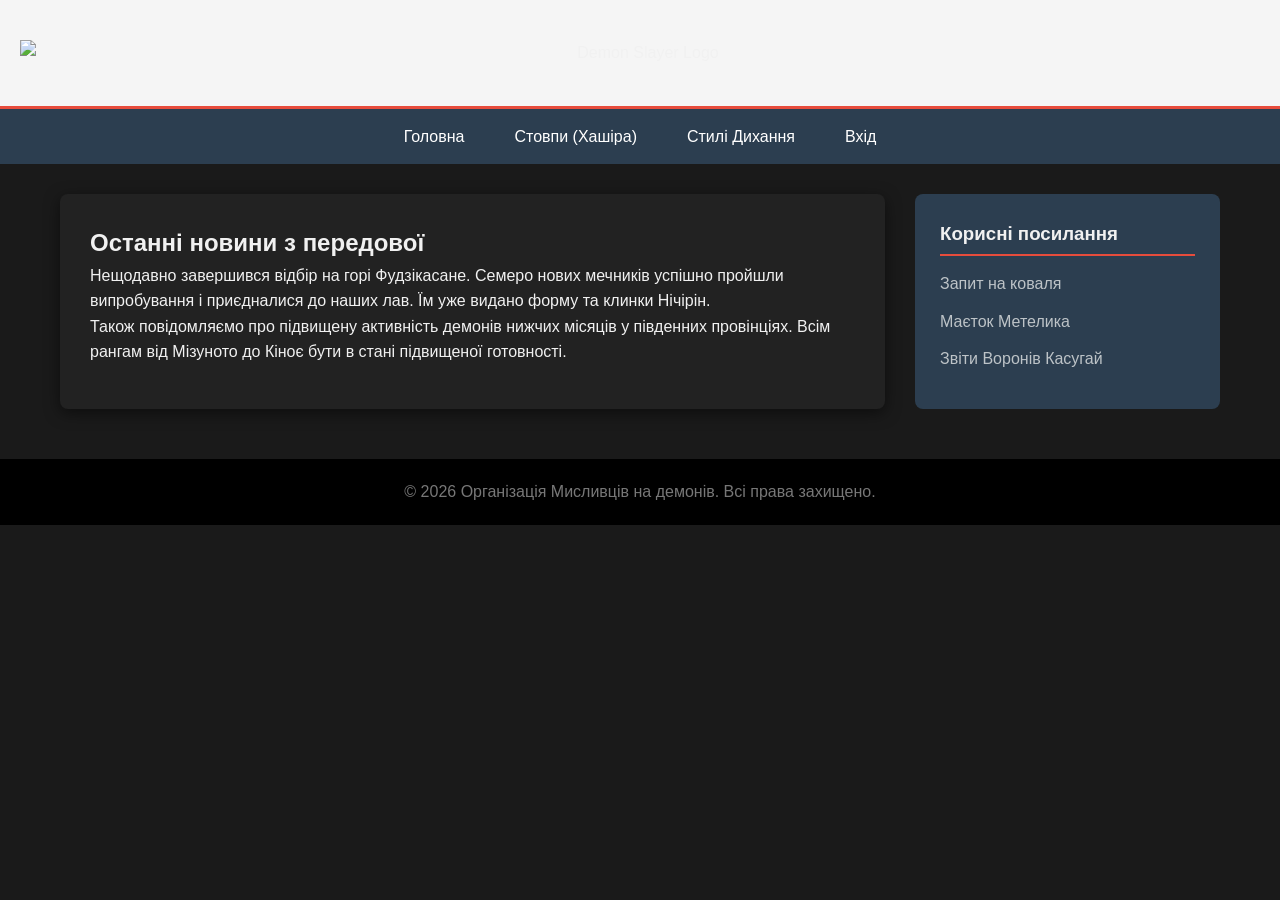
==== index.html @ 03c3a99c "Фінальна версія: створено HTML, CSS, JS, додано логотип" ====
<!DOCTYPE html>
<html lang="uk">
<head>
    <meta charset="UTF-8">
    <meta name="viewport" content="width=device-width, initial-scale=1.0">
    <title>Штаб Мисливців на демонів</title>
    <link rel="stylesheet" href="style.css">
    <link rel="icon" type="image/jpeg" href="logo.png">
</head>
<body>

    <header>
        <img src="logo.png" alt="Demon Slayer Logo" class="main-logo">
    </header>

    <nav>
        <ul>
            <li><a href="#">Головна</a></li>
            <li><a href="#">Стовпи (Хашіра)</a></li>
            <li><a href="#">Стилі Дихання</a></li>
            <li><a href="#" id="loginBtn">Вхід</a></li>
        </ul>
    </nav>

    <div class="container">
        <main>
            <article>
                <h2>Останні новини з передової</h2>
                <div class="content-placeholder">
                    <p>Нещодавно завершився відбір на горі Фудзікасане. Семеро нових мечників успішно пройшли випробування і приєдналися до наших лав. Їм уже видано форму та клинки Нічірін.</p>
                    <p>Також повідомляємо про підвищену активність демонів нижчих місяців у південних провінціях. Всім рангам від Мізуното до Кіноє бути в стані підвищеної готовності.</p>
                </div>
            </article>
        </main>

        <aside>
            <h3>Корисні посилання</h3>
            <ul>
                <li><a href="#">Запит на коваля</a></li>
                <li><a href="#">Маєток Метелика</a></li>
                <li><a href="#">Звіти Воронів Касугай</a></li>
            </ul>
        </aside>
    </div>

    <footer>
        <p>&copy; 2026 Організація Мисливців на демонів. Всі права захищено.</p>
    </footer>

    <div id="loginModal" class="modal">
        <div class="modal-content">
            <span class="close">&times;</span>
            <h2>Авторизація</h2>
            <form id="loginForm">
                <label for="username"><b>Нікнейм</b></label>
                <input type="text" placeholder="Введіть нік" id="username" required>
                
                <label for="password"><b>Пароль</b></label>
                <input type="password" placeholder="Введіть пароль" id="password" required>
                
                <button type="submit">Увійти</button>
                <p id="errorMessage" class="error-text"></p>
            </form>
        </div>
    </div>

    <script src="script.js"></script>
</body>
</html>
---- style.css ----
* {
    box-sizing: border-box;
    margin: 0;
    padding: 0;
}

body {
    font-family: 'Segoe UI', Tahoma, Geneva, Verdana, sans-serif;
    background-color: #1a1a1a;
    color: #f1f1f1;
    line-height: 1.6;
}

header {
    background: #f5f5f5;
    padding: 40px 20px;
    text-align: center;
    border-bottom: 3px solid #e74c3c;
}

.main-logo {
    max-height: 180px;
    width: auto;
    display: block;
    margin: 0 auto;
}

nav {
    background: #2c3e50;
    position: sticky;
    top: 0;
    z-index: 100;
}

nav ul {
    list-style: none;
    display: flex;
    justify-content: center;
}

nav ul li a {
    color: #fff;
    text-decoration: none;
    padding: 15px 25px;
    display: block;
    transition: 0.3s;
}

nav ul li a:hover {
    background: #e74c3c;
}

.container {
    display: flex;
    max-width: 1200px;
    margin: 30px auto;
    gap: 30px;
    padding: 0 20px;
}

main {
    flex: 3;
    background: #222;
    padding: 30px;
    border-radius: 8px;
    box-shadow: 0 4px 15px rgba(0,0,0,0.5);
}

aside {
    flex: 1;
    background: #2c3e50;
    padding: 25px;
    border-radius: 8px;
    height: fit-content;
}

aside h3 {
    margin-bottom: 15px;
    border-bottom: 2px solid #e74c3c;
    padding-bottom: 5px;
}

aside ul {
    list-style: none;
}

aside ul li {
    margin-bottom: 12px;
}

aside ul li a {
    color: #bdc3c7;
    text-decoration: none;
}

aside ul li a:hover {
    color: #e74c3c;
}

footer {
    background: #000;
    color: #777;
    text-align: center;
    padding: 20px;
    margin-top: 50px;
}

.modal {
    display: none;
    position: fixed;
    z-index: 1000;
    left: 0;
    top: 0;
    width: 100%;
    height: 100%;
    background-color: rgba(0,0,0,0.8);
}

.modal-content {
    background-color: #fff;
    color: #333;
    margin: 10% auto;
    padding: 30px;
    width: 90%;
    max-width: 400px;
    border-radius: 10px;
    position: relative;
}

.close {
    position: absolute;
    right: 20px;
    top: 10px;
    color: #aaa;
    font-size: 28px;
    font-weight: bold;
    cursor: pointer;
}

.close:hover {
    color: #000;
}

input[type="text"], input[type="password"] {
    width: 100%;
    padding: 12px;
    margin: 15px 0;
    border: 1px solid #ccc;
    border-radius: 4px;
}

button {
    width: 100%;
    padding: 12px;
    background: #e74c3c;
    color: white;
    border: none;
    border-radius: 4px;
    cursor: pointer;
    font-weight: bold;
}

button:hover {
    background: #c0392b;
}

.error-text {
    color: #e74c3c;
    margin-top: 15px;
    text-align: center;
    display: none;
}

@media (max-width: 768px) {
    .container {
        flex-direction: column;
    }
    nav ul {
        flex-direction: column;
        text-align: center;
    }
    .main-logo {
        max-height: 120px;
    }
}
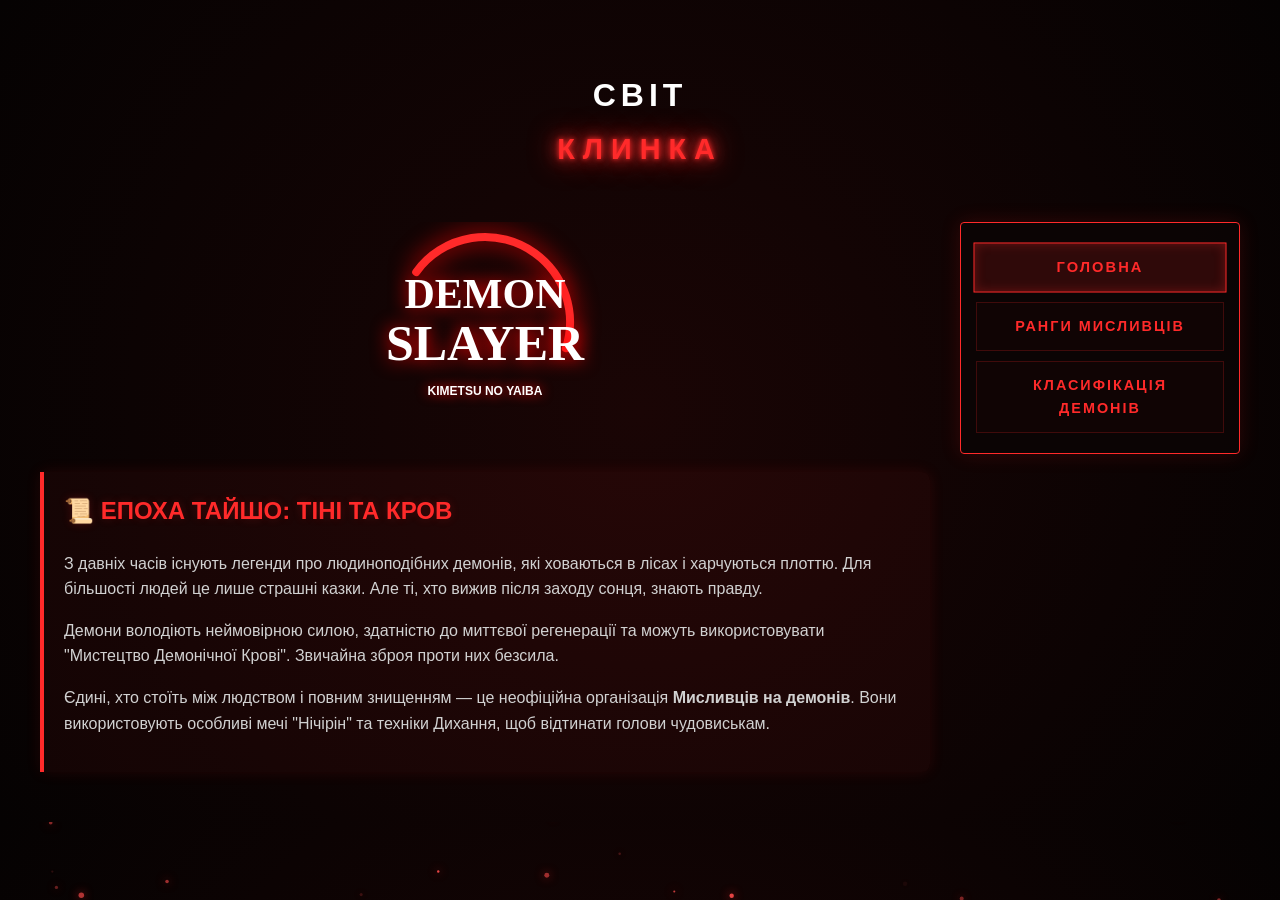
==== commit 0cb7b470: "Тест команди по активації гіта" ====
--- a/index.html
+++ b/index.html
@@ -3,65 +3,36 @@
 <head>
     <meta charset="UTF-8">
     <meta name="viewport" content="width=device-width, initial-scale=1.0">
-    <title>Штаб Мисливців на демонів</title>
+    <title>Головна | Архів Мисливців</title>
     <link rel="stylesheet" href="style.css">
-    <link rel="icon" type="image/jpeg" href="logo.png">
 </head>
 <body>
+    <canvas id="sparks-canvas"></canvas> <div class="layout-wrapper">
+        <header class="header">
+            <h1>
+                <span class="glitch-word" data-text="СВІТ">СВІТ</span>
+                <span class="neon-word">КЛИНКА</span>
+            </h1>
+        </header>
 
-    <header>
-        <img src="logo.png" alt="Demon Slayer Logo" class="main-logo">
-    </header>
+        <main class="main-display-row">
+            <div class="content-area">
+                <canvas id="neon-logo"></canvas>
+                
+                <div class="intro-text-block">
+                    <h2>📜 ЕПОХА ТАЙШО: ТІНІ ТА КРОВ</h2>
+                    <p>З давніх часів існують легенди про людиноподібних демонів, які ховаються в лісах і харчуються плоттю. Для більшості людей це лише страшні казки. Але ті, хто вижив після заходу сонця, знають правду.</p>
+                    <p>Демони володіють неймовірною силою, здатністю до миттєвої регенерації та можуть використовувати "Мистецтво Демонічної Крові". Звичайна зброя проти них безсила.</p>
+                    <p>Єдині, хто стоїть між людством і повним знищенням — це неофіційна організація <b>Мисливців на демонів</b>. Вони використовують особливі мечі "Нічірін" та техніки Дихання, щоб відтинати голови чудовиськам.</p>
+                </div>
+            </div>
 
-    <nav>
-        <ul>
-            <li><a href="#">Головна</a></li>
-            <li><a href="#">Стовпи (Хашіра)</a></li>
-            <li><a href="#">Стилі Дихання</a></li>
-            <li><a href="#" id="loginBtn">Вхід</a></li>
-        </ul>
-    </nav>
-
-    <div class="container">
-        <main>
-            <article>
-                <h2>Останні новини з передової</h2>
-                <div class="content-placeholder">
-                    <p>Нещодавно завершився відбір на горі Фудзікасане. Семеро нових мечників успішно пройшли випробування і приєдналися до наших лав. Їм уже видано форму та клинки Нічірін.</p>
-                    <p>Також повідомляємо про підвищену активність демонів нижчих місяців у південних провінціях. Всім рангам від Мізуното до Кіноє бути в стані підвищеної готовності.</p>
-                </div>
-            </article>
+            <aside class="sidebar-right">
+                <a href="index.html" class="terminal-btn">ГОЛОВНА</a>
+                <a href="hunters.html" class="terminal-btn">РАНГИ МИСЛИВЦІВ</a>
+                <a href="demons.html" class="terminal-btn">КЛАСИФІКАЦІЯ ДЕМОНІВ</a>
+            </aside>
         </main>
-
-        <aside>
-            <h3>Корисні посилання</h3>
-            <ul>
-                <li><a href="#">Запит на коваля</a></li>
-                <li><a href="#">Маєток Метелика</a></li>
-                <li><a href="#">Звіти Воронів Касугай</a></li>
-            </ul>
-        </aside>
-    </div>
-
-    <footer>
-        <p>&copy; 2026 Організація Мисливців на демонів. Всі права захищено.</p>
-    </footer>
-
-    <div id="loginModal" class="modal">
-        <div class="modal-content">
-            <span class="close">&times;</span>
-            <h2>Авторизація</h2>
-            <form id="loginForm">
-                <label for="username"><b>Нікнейм</b></label>
-                <input type="text" placeholder="Введіть нік" id="username" required>
-                
-                <label for="password"><b>Пароль</b></label>
-                <input type="password" placeholder="Введіть пароль" id="password" required>
-                
-                <button type="submit">Увійти</button>
-                <p id="errorMessage" class="error-text"></p>
-            </form>
-        </div>
     </div>
 
     <script src="script.js"></script>
--- a/style.css
+++ b/style.css
@@ -1,185 +1,109 @@
-* {
-    box-sizing: border-box;
+:root {
+    --bg-dark: #050202;
+    --accent: #ff2a2a;
+    --accent-dim: rgba(255, 42, 42, 0.2);
+    --text-main: #d1d1d1;
+    --glitch-red: #ff0000;
+    --glitch-blue: #8a0303;
+}
+
+body, html {
     margin: 0;
     padding: 0;
-}
-
-body {
-    font-family: 'Segoe UI', Tahoma, Geneva, Verdana, sans-serif;
-    background-color: #1a1a1a;
-    color: #f1f1f1;
+    background: var(--bg-dark);
+    background-image: radial-gradient(circle at center, #1a0505 0%, #050202 100%);
+    color: var(--text-main);
+    font-family: 'Segoe UI', Roboto, sans-serif;
+    overflow-x: hidden;
     line-height: 1.6;
 }
 
-header {
-    background: #f5f5f5;
-    padding: 40px 20px;
-    text-align: center;
-    border-bottom: 3px solid #e74c3c;
+#sparks-canvas {
+    position: fixed;
+    top: 0; left: 0;
+    width: 100%; height: 100%;
+    z-index: -1;
+    pointer-events: none;
 }
 
-.main-logo {
-    max-height: 180px;
-    width: auto;
-    display: block;
-    margin: 0 auto;
+.layout-wrapper {
+    max-width: 1200px; 
+    margin: 30px auto;
+    padding: 20px;
+    display: flex;
+    flex-direction: column;
+    gap: 30px;
 }
 
-nav {
-    background: #2c3e50;
-    position: sticky;
-    top: 0;
-    z-index: 100;
+.header { text-align: center; padding: 20px 0; }
+.header h1 { margin: 0; font-size: 2rem; letter-spacing: 5px; text-transform: uppercase; }
+
+.glitch-word {
+    color: white; position: relative; display: inline-block;
+    animation: glitch-pulse 5s infinite alternate;
+}
+.glitch-word::before, .glitch-word::after {
+    content: attr(data-text); position: absolute; top: 0; left: 0; width: 100%; height: 100%; opacity: 0.8;
+}
+.glitch-word::before { color: var(--glitch-red); z-index: -1; transform: translate(-2px, 2px); }
+.glitch-word::after { color: var(--glitch-blue); z-index: -2; transform: translate(2px, -2px); }
+
+.neon-word {
+    display: block; font-weight: 800; color: var(--accent); font-size: 1.8rem; letter-spacing: 8px; margin-top: 5px;
+    text-shadow: 0 0 5px var(--accent), 0 0 15px var(--accent), 0 0 30px var(--accent);
 }
 
-nav ul {
-    list-style: none;
-    display: flex;
-    justify-content: center;
+.main-display-row { display: flex; gap: 30px; align-items: flex-start; }
+.content-area { flex: 1; display: flex; flex-direction: column; gap: 20px; }
+
+.intro-text-block {
+    background: rgba(255, 42, 42, 0.05);
+    border-left: 4px solid var(--accent);
+    padding: 20px;
+    border-radius: 0 8px 8px 0;
+    box-shadow: 0 0 15px rgba(255, 42, 42, 0.1);
+}
+.intro-text-block h2 { color: var(--accent); margin-top: 0; text-shadow: 0 0 10px var(--accent-dim); }
+
+.sidebar-right {
+    width: 280px; flex-shrink: 0; border: 1px solid var(--accent); padding: 20px 15px;
+    background: rgba(11, 5, 5, 0.95); border-radius: 4px; display: flex; flex-direction: column; gap: 10px;
+    box-shadow: 0 0 20px rgba(255, 42, 42, 0.15); box-sizing: border-box;
 }
 
-nav ul li a {
-    color: #fff;
-    text-decoration: none;
-    padding: 15px 25px;
-    display: block;
-    transition: 0.3s;
+.terminal-btn {
+    display: block; width: 100%; box-sizing: border-box; padding: 12px 15px;
+    background: rgba(255, 42, 42, 0.02); border: 1px solid var(--accent-dim); color: var(--accent);
+    text-decoration: none; font-size: 0.9rem; font-weight: bold; text-align: center; letter-spacing: 2px;
+    transition: all 0.3s ease; text-transform: uppercase;
+}
+.terminal-btn:hover, .terminal-btn.active {
+    background: rgba(255, 42, 42, 0.15); border-color: var(--accent);
+    box-shadow: inset 0 0 10px rgba(255, 42, 42, 0.3); transform: scale(1.02);
 }
 
-nav ul li a:hover {
-    background: #e74c3c;
+.main-logo { width: 100%; max-width: 500px; display: block; margin: 0 auto 20px auto; border-radius: 8px; box-shadow: 0 0 20px rgba(255,42,42,0.3); }
+
+.demon-tier { border: 1px solid var(--accent); background: rgba(20, 5, 5, 0.8); margin-bottom: 30px; padding: 20px; border-radius: 8px; }
+.demon-tier h2 { text-align: center; color: #fff; text-shadow: 0 0 10px var(--accent); border-bottom: 2px solid var(--accent); padding-bottom: 10px; }
+
+.demon-card {
+    display: flex; gap: 20px; align-items: center; border-bottom: 1px solid rgba(255,42,42,0.2); padding: 15px 0;
+}
+.demon-card:last-child { border-bottom: none; }
+.demon-card img { width: 100px; height: 100px; object-fit: cover; border-radius: 50%; border: 2px solid var(--accent); }
+.demon-info h3 { margin: 0 0 5px 0; color: var(--accent); }
+
+@media screen and (max-width: 950px) {
+    .main-display-row { flex-direction: column !important; }
+    .sidebar-right { width: 100% !important; order: -1; }
+    .demon-card { flex-direction: column; text-align: center; }
 }
 
-.container {
-    display: flex;
-    max-width: 1200px;
-    margin: 30px auto;
-    gap: 30px;
-    padding: 0 20px;
-}
-
-main {
-    flex: 3;
-    background: #222;
-    padding: 30px;
-    border-radius: 8px;
-    box-shadow: 0 4px 15px rgba(0,0,0,0.5);
-}
-
-aside {
-    flex: 1;
-    background: #2c3e50;
-    padding: 25px;
-    border-radius: 8px;
-    height: fit-content;
-}
-
-aside h3 {
-    margin-bottom: 15px;
-    border-bottom: 2px solid #e74c3c;
-    padding-bottom: 5px;
-}
-
-aside ul {
-    list-style: none;
-}
-
-aside ul li {
-    margin-bottom: 12px;
-}
-
-aside ul li a {
-    color: #bdc3c7;
-    text-decoration: none;
-}
-
-aside ul li a:hover {
-    color: #e74c3c;
-}
-
-footer {
-    background: #000;
-    color: #777;
-    text-align: center;
-    padding: 20px;
-    margin-top: 50px;
-}
-
-.modal {
-    display: none;
-    position: fixed;
-    z-index: 1000;
-    left: 0;
-    top: 0;
-    width: 100%;
-    height: 100%;
-    background-color: rgba(0,0,0,0.8);
-}
-
-.modal-content {
-    background-color: #fff;
-    color: #333;
-    margin: 10% auto;
-    padding: 30px;
-    width: 90%;
-    max-width: 400px;
-    border-radius: 10px;
-    position: relative;
-}
-
-.close {
-    position: absolute;
-    right: 20px;
-    top: 10px;
-    color: #aaa;
-    font-size: 28px;
-    font-weight: bold;
-    cursor: pointer;
-}
-
-.close:hover {
-    color: #000;
-}
-
-input[type="text"], input[type="password"] {
-    width: 100%;
-    padding: 12px;
-    margin: 15px 0;
-    border: 1px solid #ccc;
-    border-radius: 4px;
-}
-
-button {
-    width: 100%;
-    padding: 12px;
-    background: #e74c3c;
-    color: white;
-    border: none;
-    border-radius: 4px;
-    cursor: pointer;
-    font-weight: bold;
-}
-
-button:hover {
-    background: #c0392b;
-}
-
-.error-text {
-    color: #e74c3c;
-    margin-top: 15px;
-    text-align: center;
-    display: none;
-}
-
-@media (max-width: 768px) {
-    .container {
-        flex-direction: column;
-    }
-    nav ul {
-        flex-direction: column;
-        text-align: center;
-    }
-    .main-logo {
-        max-height: 120px;
-    }
+#neon-logo {
+    display: block;
+    margin: 0 auto 30px auto;
+    max-width: 100%;
+    width: 400px;
+    height: 200px;
 }
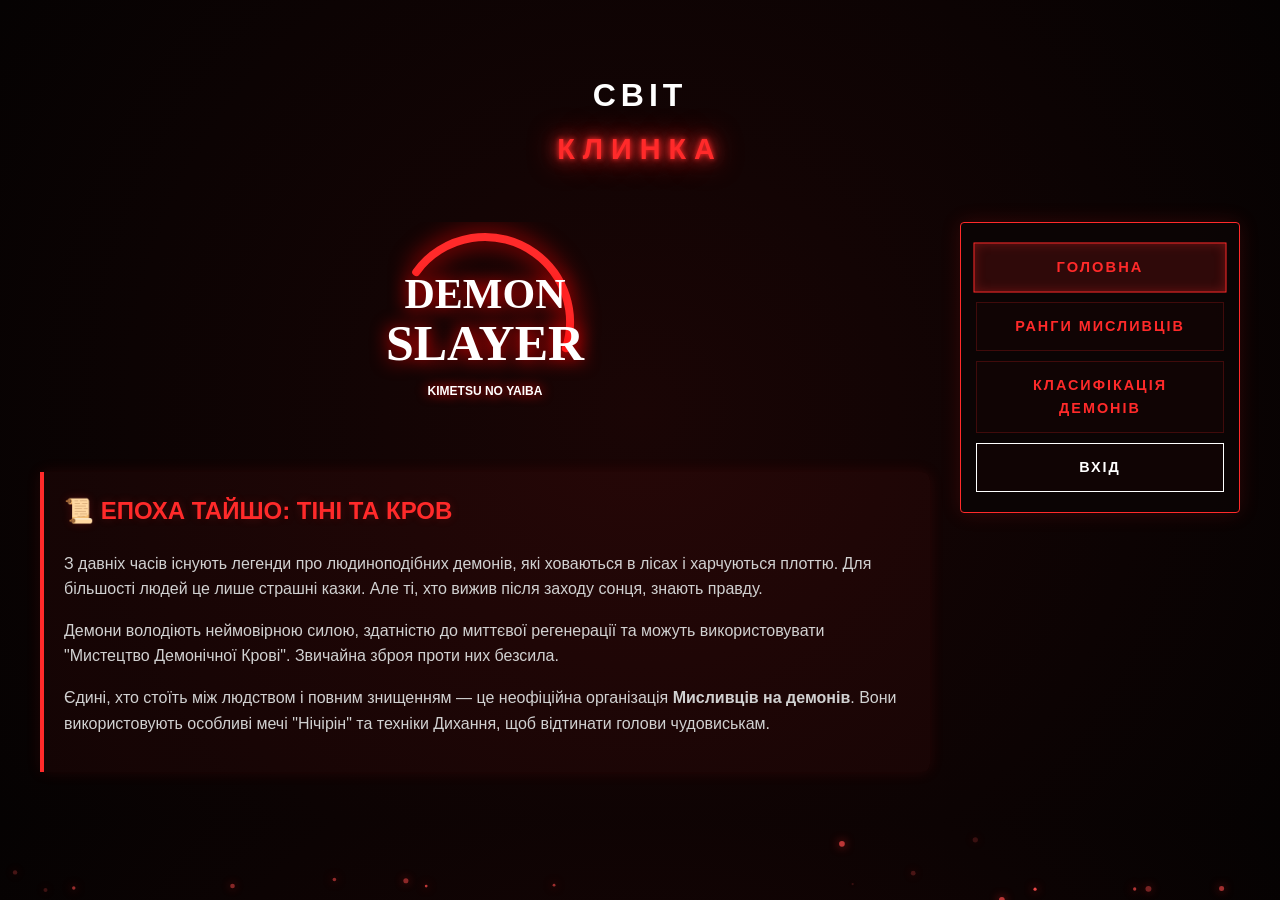
==== commit acd0a084: "Фінальна версія з формою входу" ====
--- a/index.html
+++ b/index.html
@@ -4,6 +4,7 @@
     <meta charset="UTF-8">
     <meta name="viewport" content="width=device-width, initial-scale=1.0">
     <title>Головна | Архів Мисливців</title>
+    <link rel="icon" href="logo.jpg" type="image/png">
     <link rel="stylesheet" href="style.css">
 </head>
 <body>
@@ -31,6 +32,7 @@
                 <a href="index.html" class="terminal-btn">ГОЛОВНА</a>
                 <a href="hunters.html" class="terminal-btn">РАНГИ МИСЛИВЦІВ</a>
                 <a href="demons.html" class="terminal-btn">КЛАСИФІКАЦІЯ ДЕМОНІВ</a>
+                <a href="#" id="login-btn" class="terminal-btn" style="border-color: #fff; color: #fff;">ВХІД</a>
             </aside>
         </main>
     </div>
--- a/style.css
+++ b/style.css
@@ -106,4 +106,66 @@
     max-width: 100%;
     width: 400px;
     height: 200px;
+}
+
+#photo-modal {
+    display: none;
+    position: fixed;
+    z-index: 9999;
+    left: 0;
+    top: 0;
+    width: 100%;
+    height: 100%;
+    background-color: rgba(5, 2, 2, 0.9);
+    backdrop-filter: blur(5px);
+    align-items: center;
+    justify-content: center;
+    opacity: 0;
+    transition: opacity 0.3s ease;
+}
+
+#photo-modal.active {
+    display: flex;
+    opacity: 1;
+}
+
+#modal-img-container {
+    position: relative;
+    transform: scale(0.5);
+    transition: transform 0.3s cubic-bezier(0.175, 0.885, 0.32, 1.275);
+}
+
+#photo-modal.active #modal-img-container {
+    transform: scale(1);
+}
+
+#modal-img {
+    width: 400px;
+    height: 400px;
+    object-fit: cover;
+    border-radius: 50%;
+    border: 4px solid var(--accent);
+    box-shadow: 0 0 40px rgba(255, 42, 42, 0.6);
+    display: block;
+}
+
+.close-modal-btn {
+    position: absolute;
+    top: -40px;
+    right: -40px;
+    color: var(--accent);
+    font-size: 40px;
+    cursor: pointer;
+    text-shadow: 0 0 10px var(--accent);
+    transition: 0.2s;
+}
+
+.close-modal-btn:hover {
+    color: #fff;
+    transform: scale(1.2);
+}
+
+@media screen and (max-width: 600px) {
+    #modal-img { width: 300px; height: 300px; }
+    .close-modal-btn { top: -50px; right: 0px; }
 }
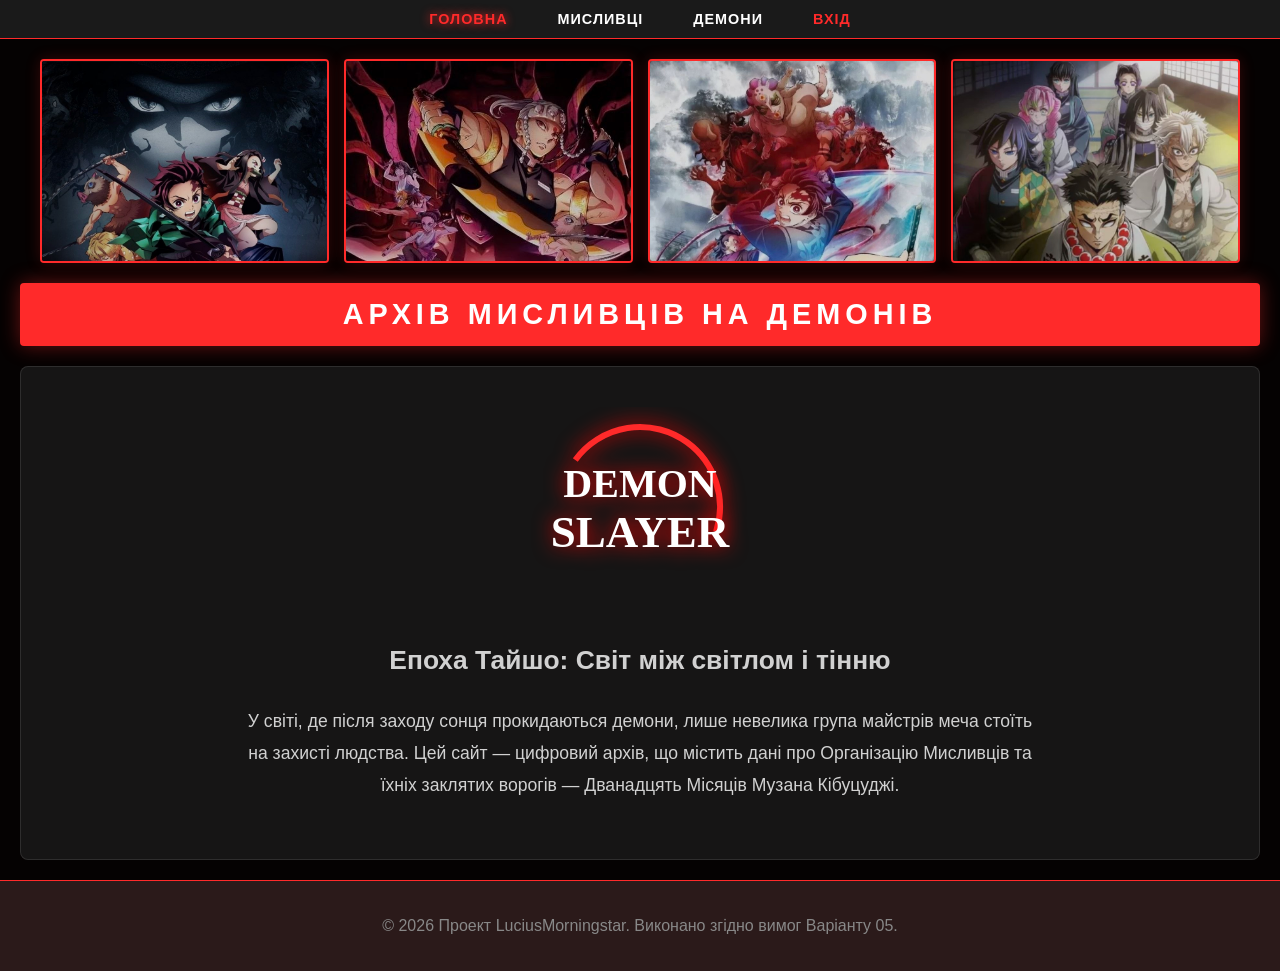
==== commit 4ab805f8: "Фінальна версія" ====
--- a/index.html
+++ b/index.html
@@ -3,39 +3,44 @@
 <head>
     <meta charset="UTF-8">
     <meta name="viewport" content="width=device-width, initial-scale=1.0">
-    <title>Головна | Архів Мисливців</title>
-    <link rel="icon" href="logo.jpg" type="image/png">
+    <title>Світ Клинка | Головна</title>
     <link rel="stylesheet" href="style.css">
 </head>
 <body>
-    <canvas id="sparks-canvas"></canvas> <div class="layout-wrapper">
-        <header class="header">
-            <h1>
-                <span class="glitch-word" data-text="СВІТ">СВІТ</span>
-                <span class="neon-word">КЛИНКА</span>
-            </h1>
-        </header>
+    <canvas id="sparks-canvas"></canvas>
 
-        <main class="main-display-row">
-            <div class="content-area">
-                <canvas id="neon-logo"></canvas>
-                
-                <div class="intro-text-block">
-                    <h2>📜 ЕПОХА ТАЙШО: ТІНІ ТА КРОВ</h2>
-                    <p>З давніх часів існують легенди про людиноподібних демонів, які ховаються в лісах і харчуються плоттю. Для більшості людей це лише страшні казки. Але ті, хто вижив після заходу сонця, знають правду.</p>
-                    <p>Демони володіють неймовірною силою, здатністю до миттєвої регенерації та можуть використовувати "Мистецтво Демонічної Крові". Звичайна зброя проти них безсила.</p>
-                    <p>Єдині, хто стоїть між людством і повним знищенням — це неофіційна організація <b>Мисливців на демонів</b>. Вони використовують особливі мечі "Нічірін" та техніки Дихання, щоб відтинати голови чудовиськам.</p>
-                </div>
-            </div>
+    <nav class="top-menu">
+        <ul>
+            <li><a href="index.html" class="nav-link active">Головна</a></li>
+            <li><a href="hunters.html" class="nav-link">Мисливці</a></li>
+            <li><a href="demons.html" class="nav-link">Демони</a></li>
+            <li><a href="#" id="login-btn" class="nav-link" style="color: #ff2a2a;">Вхід</a></li>
+        </ul>
+    </nav>
 
-            <aside class="sidebar-right">
-                <a href="index.html" class="terminal-btn">ГОЛОВНА</a>
-                <a href="hunters.html" class="terminal-btn">РАНГИ МИСЛИВЦІВ</a>
-                <a href="demons.html" class="terminal-btn">КЛАСИФІКАЦІЯ ДЕМОНІВ</a>
-                <a href="#" id="login-btn" class="terminal-btn" style="border-color: #fff; color: #fff;">ВХІД</a>
-            </aside>
-        </main>
-    </div>
+    <section class="image-row">
+        <div class="img-box"><img src="l1.jpg" alt="Сезон 1"></div>
+        <div class="img-box"><img src="l2.jpg" alt="Квартал червоних ліхтарів"></div>
+        <div class="img-box"><img src="l3.jpg" alt="Селище ковалів"></div>
+        <div class="img-box"><img src="l4.jpg" alt="Тренування Хашіра"></div>
+    </section>
+
+    <header class="main-header">
+        <h1>АРХІВ МИСЛИВЦІВ НА ДЕМОНІВ</h1>
+    </header>
+
+    <main class="main-content">
+        <canvas id="neon-logo"></canvas>
+        
+        <div style="max-width: 800px; margin: 0 auto; line-height: 1.8; font-size: 1.1rem; text-align: center;">
+            <h2>Епоха Тайшо: Світ між світлом і тінню</h2>
+            <p>У світі, де після заходу сонця прокидаються демони, лише невелика група майстрів меча стоїть на захисті людства. Цей сайт — цифровий архів, що містить дані про Організацію Мисливців та їхніх заклятих ворогів — Дванадцять Місяців Музана Кібуцуджі.</p>
+        </div>
+    </main>
+
+    <footer class="main-footer">
+        <p>&copy; 2026 Проект LuciusMorningstar. Виконано згідно вимог Варіанту 05.</p>
+    </footer>
 
     <script src="script.js"></script>
 </body>
--- a/style.css
+++ b/style.css
@@ -1,171 +1,118 @@
 :root {
     --bg-dark: #050202;
     --accent: #ff2a2a;
-    --accent-dim: rgba(255, 42, 42, 0.2);
+    --menu-bg: #1a1a1a;
+    --footer-bg: #2b1a1a;
     --text-main: #d1d1d1;
-    --glitch-red: #ff0000;
-    --glitch-blue: #8a0303;
 }
 
 body, html {
-    margin: 0;
-    padding: 0;
+    margin: 0; padding: 0;
     background: var(--bg-dark);
-    background-image: radial-gradient(circle at center, #1a0505 0%, #050202 100%);
     color: var(--text-main);
-    font-family: 'Segoe UI', Roboto, sans-serif;
-    overflow-x: hidden;
-    line-height: 1.6;
+    font-family: 'Segoe UI', Tahoma, Geneva, Verdana, sans-serif;
 }
 
 #sparks-canvas {
-    position: fixed;
-    top: 0; left: 0;
+    position: fixed; top: 0; left: 0;
     width: 100%; height: 100%;
-    z-index: -1;
-    pointer-events: none;
+    z-index: -1; pointer-events: none;
 }
 
-.layout-wrapper {
-    max-width: 1200px; 
-    margin: 30px auto;
-    padding: 20px;
-    display: flex;
-    flex-direction: column;
-    gap: 30px;
+.top-menu {
+    background: var(--menu-bg);
+    border-bottom: 1px solid var(--accent);
+    padding: 10px 0;
+    position: sticky; top: 0; z-index: 1000;
 }
 
-.header { text-align: center; padding: 20px 0; }
-.header h1 { margin: 0; font-size: 2rem; letter-spacing: 5px; text-transform: uppercase; }
-
-.glitch-word {
-    color: white; position: relative; display: inline-block;
-    animation: glitch-pulse 5s infinite alternate;
-}
-.glitch-word::before, .glitch-word::after {
-    content: attr(data-text); position: absolute; top: 0; left: 0; width: 100%; height: 100%; opacity: 0.8;
-}
-.glitch-word::before { color: var(--glitch-red); z-index: -1; transform: translate(-2px, 2px); }
-.glitch-word::after { color: var(--glitch-blue); z-index: -2; transform: translate(2px, -2px); }
-
-.neon-word {
-    display: block; font-weight: 800; color: var(--accent); font-size: 1.8rem; letter-spacing: 8px; margin-top: 5px;
-    text-shadow: 0 0 5px var(--accent), 0 0 15px var(--accent), 0 0 30px var(--accent);
+.top-menu ul {
+    list-style: none; margin: 0; padding: 0;
+    display: flex; justify-content: center; gap: 20px;
 }
 
-.main-display-row { display: flex; gap: 30px; align-items: flex-start; }
-.content-area { flex: 1; display: flex; flex-direction: column; gap: 20px; }
-
-.intro-text-block {
-    background: rgba(255, 42, 42, 0.05);
-    border-left: 4px solid var(--accent);
-    padding: 20px;
-    border-radius: 0 8px 8px 0;
-    box-shadow: 0 0 15px rgba(255, 42, 42, 0.1);
-}
-.intro-text-block h2 { color: var(--accent); margin-top: 0; text-shadow: 0 0 10px var(--accent-dim); }
-
-.sidebar-right {
-    width: 280px; flex-shrink: 0; border: 1px solid var(--accent); padding: 20px 15px;
-    background: rgba(11, 5, 5, 0.95); border-radius: 4px; display: flex; flex-direction: column; gap: 10px;
-    box-shadow: 0 0 20px rgba(255, 42, 42, 0.15); box-sizing: border-box;
+.nav-link {
+    color: #fff; text-decoration: none; text-transform: uppercase;
+    font-weight: bold; letter-spacing: 1px; font-size: 0.9rem;
+    padding: 8px 15px; transition: 0.3s;
 }
 
-.terminal-btn {
-    display: block; width: 100%; box-sizing: border-box; padding: 12px 15px;
-    background: rgba(255, 42, 42, 0.02); border: 1px solid var(--accent-dim); color: var(--accent);
-    text-decoration: none; font-size: 0.9rem; font-weight: bold; text-align: center; letter-spacing: 2px;
-    transition: all 0.3s ease; text-transform: uppercase;
-}
-.terminal-btn:hover, .terminal-btn.active {
-    background: rgba(255, 42, 42, 0.15); border-color: var(--accent);
-    box-shadow: inset 0 0 10px rgba(255, 42, 42, 0.3); transform: scale(1.02);
+.nav-link:hover, .nav-link.active {
+    color: var(--accent); text-shadow: 0 0 10px var(--accent);
 }
 
-.main-logo { width: 100%; max-width: 500px; display: block; margin: 0 auto 20px auto; border-radius: 8px; box-shadow: 0 0 20px rgba(255,42,42,0.3); }
-
-.demon-tier { border: 1px solid var(--accent); background: rgba(20, 5, 5, 0.8); margin-bottom: 30px; padding: 20px; border-radius: 8px; }
-.demon-tier h2 { text-align: center; color: #fff; text-shadow: 0 0 10px var(--accent); border-bottom: 2px solid var(--accent); padding-bottom: 10px; }
-
-.demon-card {
-    display: flex; gap: 20px; align-items: center; border-bottom: 1px solid rgba(255,42,42,0.2); padding: 15px 0;
-}
-.demon-card:last-child { border-bottom: none; }
-.demon-card img { width: 100px; height: 100px; object-fit: cover; border-radius: 50%; border: 2px solid var(--accent); }
-.demon-info h3 { margin: 0 0 5px 0; color: var(--accent); }
-
-@media screen and (max-width: 950px) {
-    .main-display-row { flex-direction: column !important; }
-    .sidebar-right { width: 100% !important; order: -1; }
-    .demon-card { flex-direction: column; text-align: center; }
+.image-row {
+    display: grid;
+    grid-template-columns: repeat(4, 1fr);
+    gap: 15px; 
+    padding: 20px;
+    max-width: 1200px; 
+    margin: 0 auto;
 }
 
-#neon-logo {
-    display: block;
-    margin: 0 auto 30px auto;
-    max-width: 100%;
-    width: 400px;
+.img-box {
     height: 200px;
+    background: #000;
+    border: 2px solid var(--accent);
+    overflow: hidden; 
+    border-radius: 4px;
+    box-shadow: 0 0 15px rgba(255, 42, 42, 0.2);
 }
 
-#photo-modal {
-    display: none;
-    position: fixed;
-    z-index: 9999;
-    left: 0;
-    top: 0;
-    width: 100%;
-    height: 100%;
-    background-color: rgba(5, 2, 2, 0.9);
-    backdrop-filter: blur(5px);
-    align-items: center;
-    justify-content: center;
-    opacity: 0;
-    transition: opacity 0.3s ease;
+.img-box img {
+    width: 100%; 
+    height: 100%; 
+    object-fit: cover;
+    object-position: top;
+    transition: 0.5s ease; 
+    opacity: 0.85;
 }
 
-#photo-modal.active {
-    display: flex;
-    opacity: 1;
+.img-box:hover img { 
+    transform: scale(1.1); 
+    opacity: 1; 
 }
 
-#modal-img-container {
-    position: relative;
-    transform: scale(0.5);
-    transition: transform 0.3s cubic-bezier(0.175, 0.885, 0.32, 1.275);
+@media screen and (max-width: 800px) {
+    .image-row { grid-template-columns: repeat(2, 1fr); }
+}
+@media screen and (max-width: 500px) {
+    .image-row { grid-template-columns: 1fr; }
 }
 
-#photo-modal.active #modal-img-container {
-    transform: scale(1);
+.main-header {
+    background: var(--accent);
+    color: #fff; text-align: center;
+    padding: 15px 0; margin: 0 20px;
+    border-radius: 4px; box-shadow: 0 0 20px rgba(255, 42, 42, 0.4);
 }
 
-#modal-img {
-    width: 400px;
-    height: 400px;
-    object-fit: cover;
-    border-radius: 50%;
-    border: 4px solid var(--accent);
-    box-shadow: 0 0 40px rgba(255, 42, 42, 0.6);
-    display: block;
+.main-header h1 { margin: 0; letter-spacing: 5px; font-size: 1.8rem; }
+
+.main-content {
+    background: rgba(30, 30, 30, 0.7);
+    margin: 20px; padding: 40px;
+    border-radius: 8px; border: 1px solid rgba(255, 255, 255, 0.1);
+    min-height: 400px; backdrop-filter: blur(10px);
 }
 
-.close-modal-btn {
-    position: absolute;
-    top: -40px;
-    right: -40px;
-    color: var(--accent);
-    font-size: 40px;
-    cursor: pointer;
-    text-shadow: 0 0 10px var(--accent);
-    transition: 0.2s;
+#neon-logo { display: block; margin: 0 auto 30px auto; max-width: 100%; }
+
+.main-footer {
+    background: var(--footer-bg);
+    color: #888; text-align: center;
+    padding: 20px; border-top: 1px solid var(--accent);
 }
 
-.close-modal-btn:hover {
-    color: #fff;
-    transform: scale(1.2);
+@media screen and (max-width: 800px) {
+    .image-row { grid-template-columns: repeat(2, 1fr); }
+    .top-menu ul { flex-direction: column; align-items: center; gap: 10px; }
 }
 
-@media screen and (max-width: 600px) {
-    #modal-img { width: 300px; height: 300px; }
-    .close-modal-btn { top: -50px; right: 0px; }
-}+@media screen and (max-width: 500px) {
+    .image-row { grid-template-columns: 1fr; }
+}
+
+.demon-tier { border: 1px solid var(--accent); background: rgba(0,0,0,0.5); padding: 20px; margin-bottom: 20px; border-radius: 8px; }
+.demon-card { display: flex; gap: 20px; align-items: center; border-bottom: 1px solid rgba(255,42,42,0.2); padding: 15px 0; }
+.demon-card img { width: 80px; height: 80px; border-radius: 50%; border: 2px solid var(--accent); object-fit: cover; cursor: zoom-in; }
